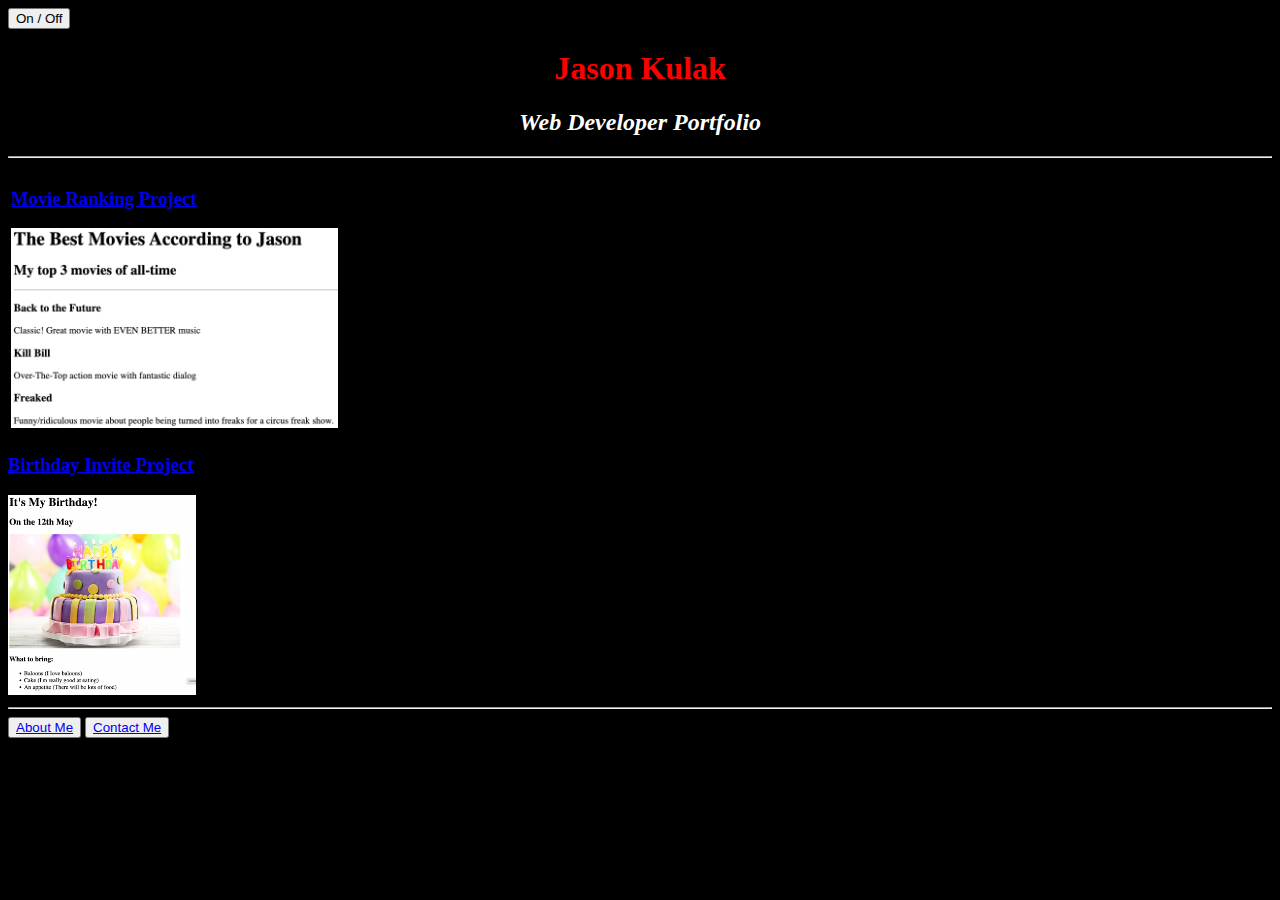
==== index.html @ 6fc9ce94 "quick adjustment to the class of the button in html and js files" ====
<!-- TODO 1: Create the HTML Boilerplate -->
<!DOCTYPE html>
<html lang="en">
<head>
    <meta charset="UTF-8">
    <meta name="viewport" content="width=device-width, initial-scale=1.0">
    <link rel="stylesheet" href="./style.css">
    <link rel="preconnect" href="https://fonts.googleapis.com">
    <link rel="preconnect" href="https://fonts.gstatic.com" crossorigin>
    <link href="https://fonts.googleapis.com/css2?family=Permanent+Marker&family=Playwrite+DE+Grund&display=swap" rel="stylesheet">
    <title>Jason's Portfolio</title>
</head>
<body>
    <button class="on-off">On / Off</button>
    <div class="header">
        <h1>Jason Kulak</h1>
        <h2>Web Developer Portfolio</h2>
    </div>

    <hr/>

    <div class="movie_project">
        <h3><a href="./public/movie-ranking.html">Movie Ranking Project</a></h3>
        <img src="./assets/images/jk-movie-list.png" height="200" alt="movie list"/>
    </div>

    <div class="birthday_project">
        <h3><a href="./public/birthday-invite.html">Birthday Invite Project</a></h3>
        <img src="./assets/images/birthday-invite.png" height="200" alt="birthday invitation"/>
    </div>

    <hr/>

    <button><a href="./public/about.html">About Me</a></button>
    <button><a href="./public/contact.html">Contact Me</a></button>


    <script src="https://ajax.googleapis.com/ajax/libs/jquery/3.7.1/jquery.min.js"></script>
    <script src="./index.js"></script>
</body>
</html>

<!-- TODO 2: Add Your previous projects' HTML into the public folder -->

<!-- TODO 3: Take screenshots of your project previews and add the images to the images folder -->

<!-- TODO 4: Add titles/subtitles etc. -->

<!-- TODO 5: Add a link to the project pages -->

<!-- TODO 6: Add images to show the project previews
HINT for TODO 6: You can use the height attribute set to 200 to make the image smaller:
https://developer.mozilla.org/en-US/docs/Web/HTML/Element/img#attr-height -->

<!-- TODO 7: Add the Contact Me and About Me page links -->
---- style.css ----
body {
    background-color: black;
}

.header {
    text-align: center;
}

h1 {
    font-family: "Permanent Marker", cursive;
}

h2 {
    color: white;
    font-style: italic;
}

.movie_project {
    border: solid;
}

.birthday_project {

}
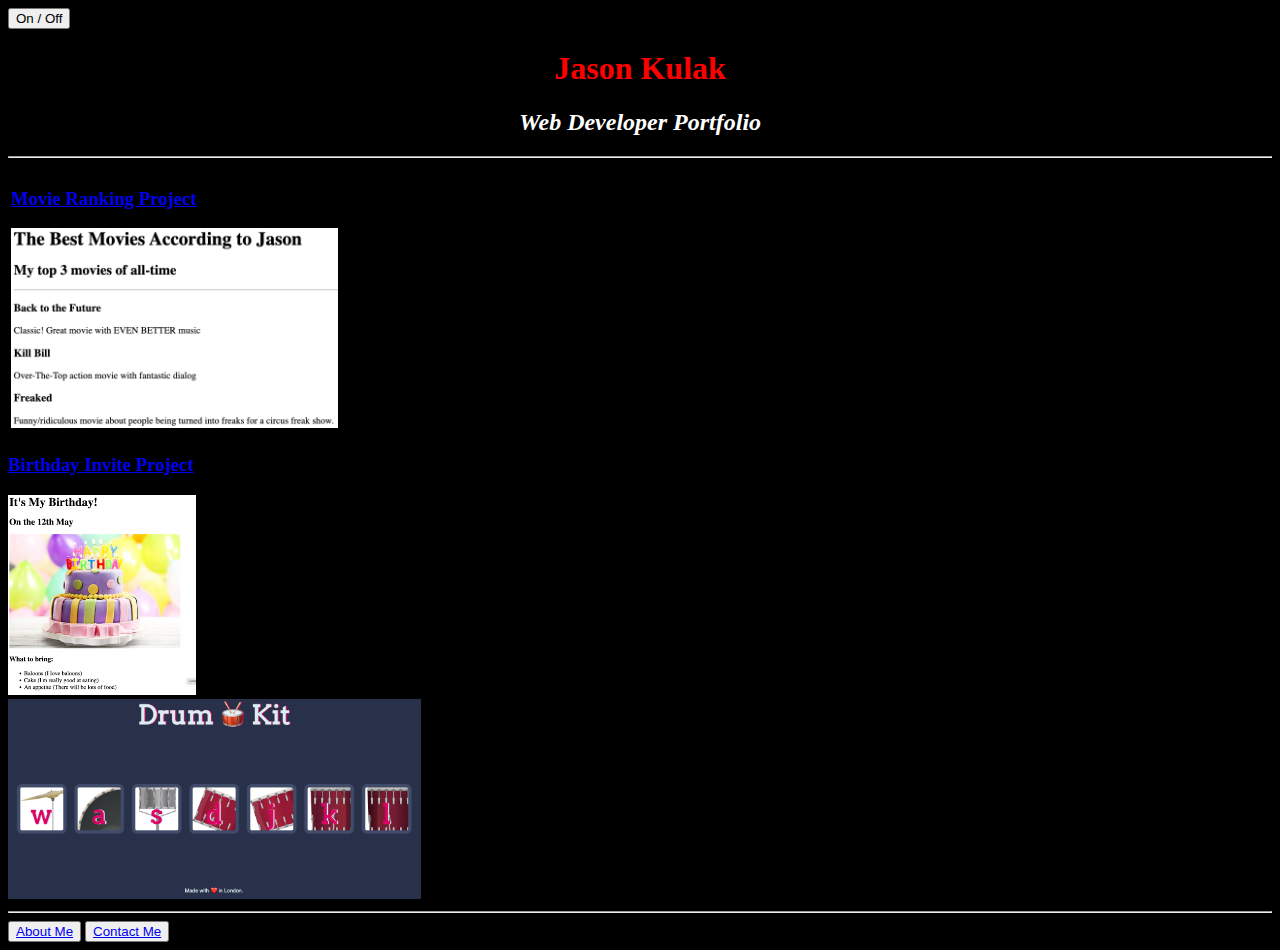
==== commit 6751f1c8: "started to add drumkit project" ====
--- a/index.html
+++ b/index.html
@@ -29,6 +29,11 @@
         <img src="./assets/images/birthday-invite.png" height="200" alt="birthday invitation"/>
     </div>
 
+    <div class="drumkit_project">
+        <!-- <h3><a href="">Drumkit Project</a></h3> -->
+        <img src="./assets/images/Drum-kit.png" height="200" alt="birthday invitation"/>
+    </div>
+
     <hr/>
 
     <button><a href="./public/about.html">About Me</a></button>
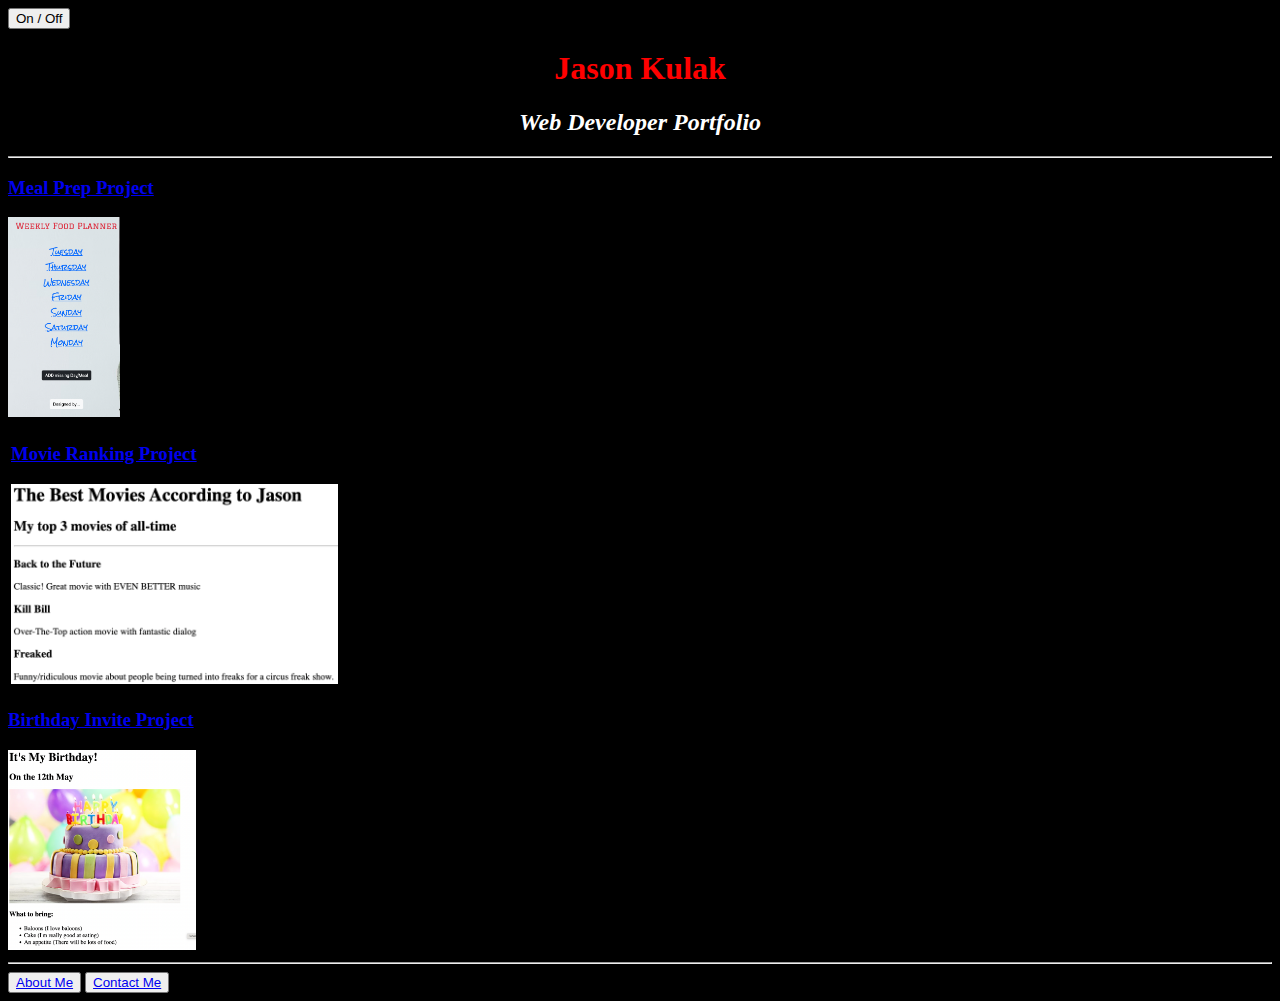
==== commit f4fd7d84: "took out drum project and added meal prep project" ====
--- a/index.html
+++ b/index.html
@@ -19,6 +19,11 @@
 
     <hr/>
 
+    <div class="mealprep_project">
+        <h3><a href="https://meal-prep-backend.onrender.com/">Meal Prep Project</a></h3>
+        <img src="./assets/images/Screenshot 2024-12-12 at 6.48.22 PM.png" height="200" alt="birthday invitation"/>
+    </div>
+
     <div class="movie_project">
         <h3><a href="./public/movie-ranking.html">Movie Ranking Project</a></h3>
         <img src="./assets/images/jk-movie-list.png" height="200" alt="movie list"/>
@@ -27,11 +32,6 @@
     <div class="birthday_project">
         <h3><a href="./public/birthday-invite.html">Birthday Invite Project</a></h3>
         <img src="./assets/images/birthday-invite.png" height="200" alt="birthday invitation"/>
-    </div>
-
-    <div class="drumkit_project">
-        <!-- <h3><a href="">Drumkit Project</a></h3> -->
-        <img src="./assets/images/Drum-kit.png" height="200" alt="birthday invitation"/>
     </div>
 
     <hr/>
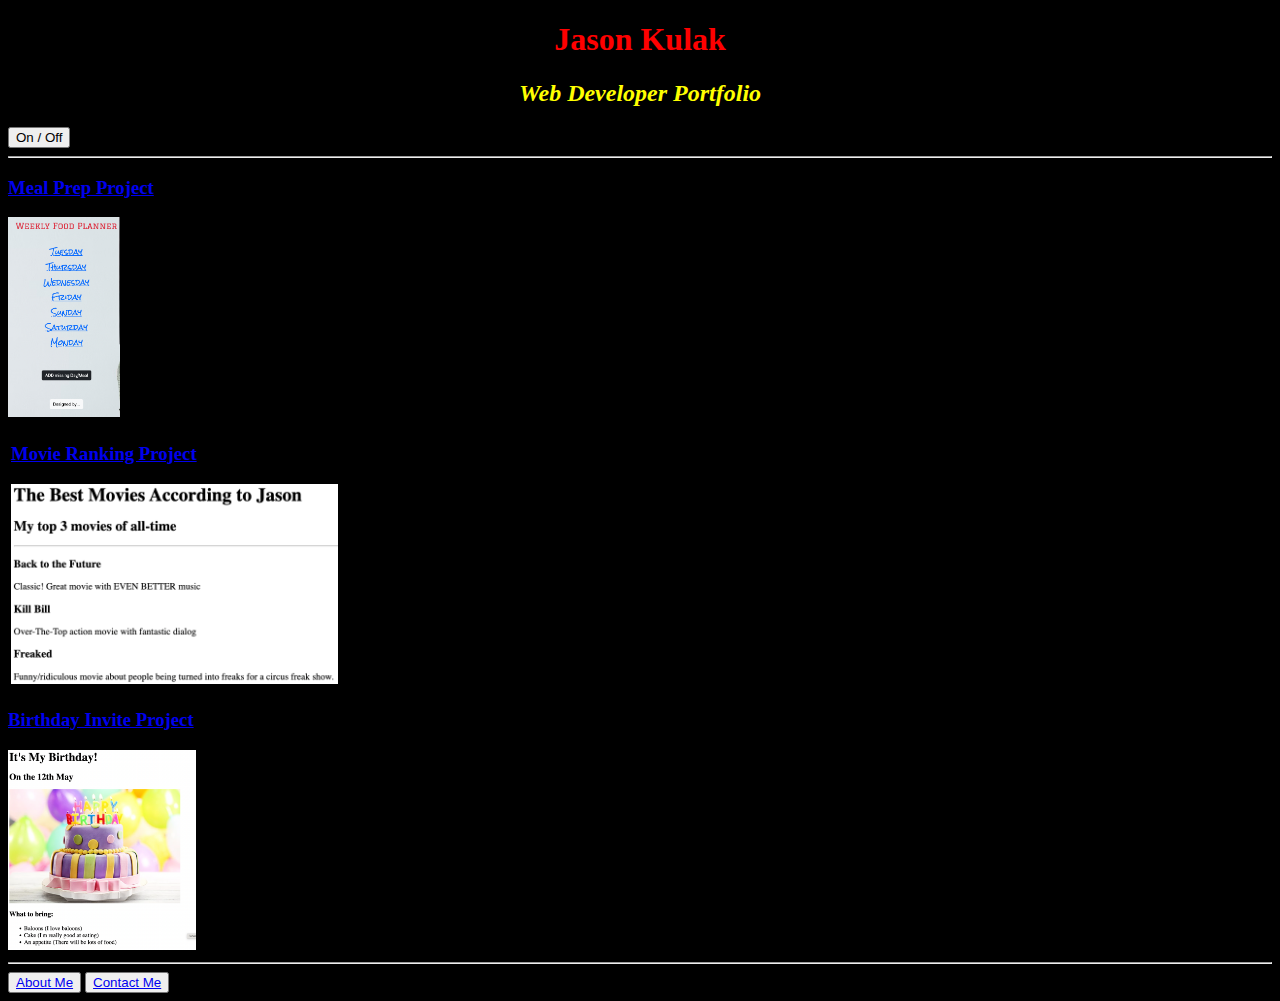
==== commit 0778b769: "connected my ABOUT section and added some css" ====
--- a/index.html
+++ b/index.html
@@ -11,12 +11,13 @@
     <title>Jason's Portfolio</title>
 </head>
 <body>
-    <button class="on-off">On / Off</button>
+    
     <div class="header">
         <h1>Jason Kulak</h1>
         <h2>Web Developer Portfolio</h2>
     </div>
-
+    <button class="on-off">On / Off</button>
+    
     <hr/>
 
     <div class="mealprep_project">
--- a/style.css
+++ b/style.css
@@ -11,10 +11,13 @@
 }
 
 h2 {
-    color: white;
+    color: yellow;
     font-style: italic;
 }
 
+p {
+    color: white;
+}
 .movie_project {
     border: solid;
 }
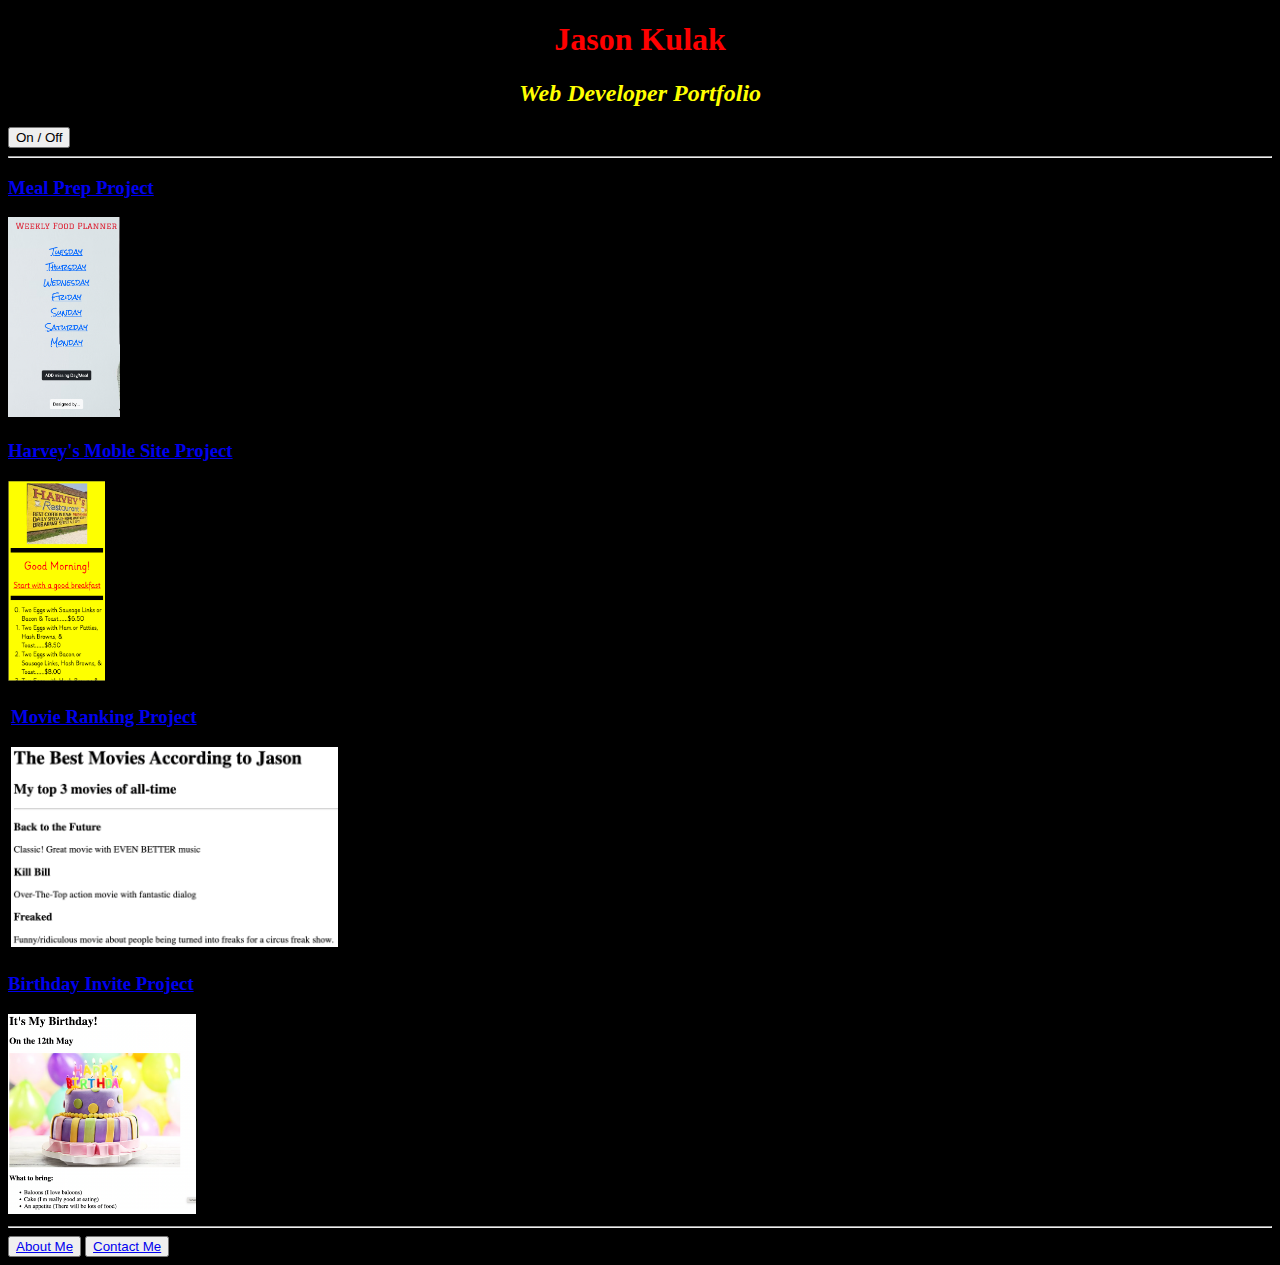
==== commit add2bbb6: "added Harveys menu project to my portfolio" ====
--- a/index.html
+++ b/index.html
@@ -17,12 +17,17 @@
         <h2>Web Developer Portfolio</h2>
     </div>
     <button class="on-off">On / Off</button>
-    
+
     <hr/>
 
     <div class="mealprep_project">
         <h3><a href="https://meal-prep-backend.onrender.com/">Meal Prep Project</a></h3>
-        <img src="./assets/images/Screenshot 2024-12-12 at 6.48.22 PM.png" height="200" alt="birthday invitation"/>
+        <img src="./assets/images/Screenshot 2024-12-12 at 6.48.22 PM.png" height="200" alt="meal prep"/>
+    </div>
+
+    <div class="harveys_project">
+        <h3><a href="https://jasonkulak.github.io/Harveys/">Harvey's Moble Site Project</a></h3>
+        <img src="./assets/images/Harveys.png" height="200" alt="harveys restaurant menu"/>
     </div>
 
     <div class="movie_project">
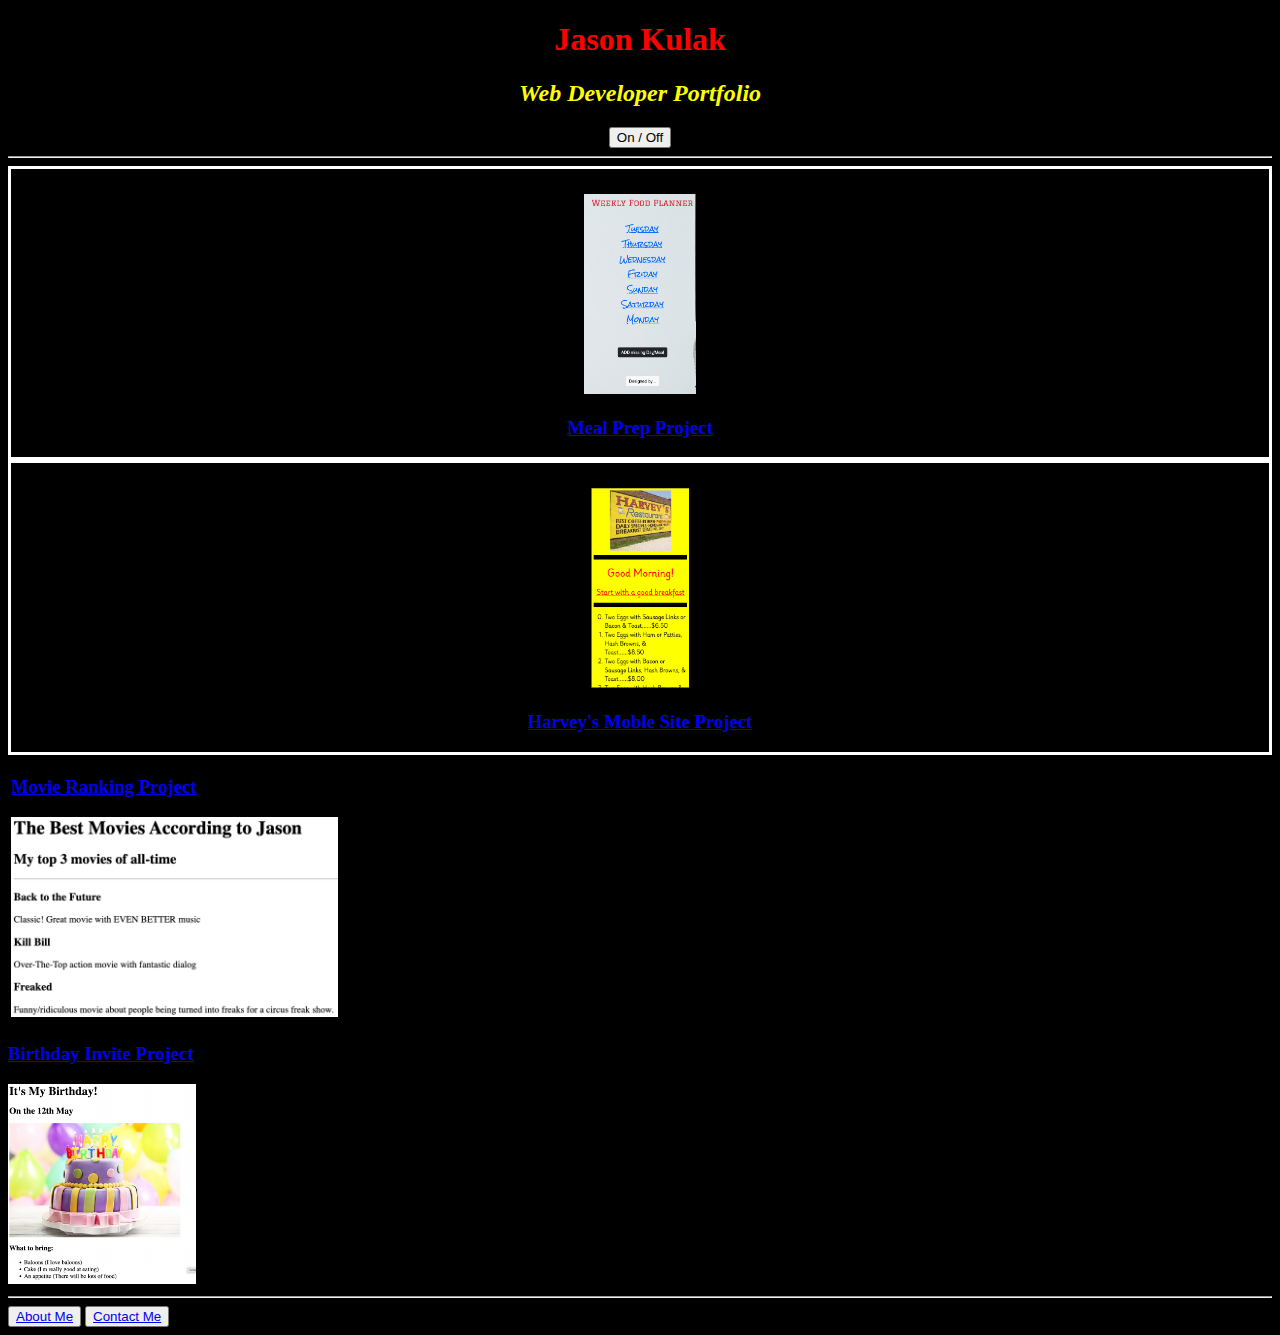
==== commit 8324a4e2: "working on spacing and boarders and layout css" ====
--- a/index.html
+++ b/index.html
@@ -21,13 +21,13 @@
     <hr/>
 
     <div class="mealprep_project">
+        <img src="./assets/images/Screenshot 2024-12-12 at 6.48.22 PM.png" height="200" alt="meal prep"/>
         <h3><a href="https://meal-prep-backend.onrender.com/">Meal Prep Project</a></h3>
-        <img src="./assets/images/Screenshot 2024-12-12 at 6.48.22 PM.png" height="200" alt="meal prep"/>
     </div>
 
     <div class="harveys_project">
+        <img src="./assets/images/Harveys.png" height="200" alt="harveys restaurant menu"/>
         <h3><a href="https://jasonkulak.github.io/Harveys/">Harvey's Moble Site Project</a></h3>
-        <img src="./assets/images/Harveys.png" height="200" alt="harveys restaurant menu"/>
     </div>
 
     <div class="movie_project">
--- a/style.css
+++ b/style.css
@@ -15,6 +15,23 @@
     font-style: italic;
 }
 
+.on-off {
+    display: block;
+    margin: auto;
+}
+
+.mealprep_project {
+    border: solid white;
+    text-align: center;
+    padding-top: 25px;
+}
+
+.harveys_project {
+    border: solid white;
+    text-align: center;
+    padding-top: 25px;
+}
+
 p {
     color: white;
 }
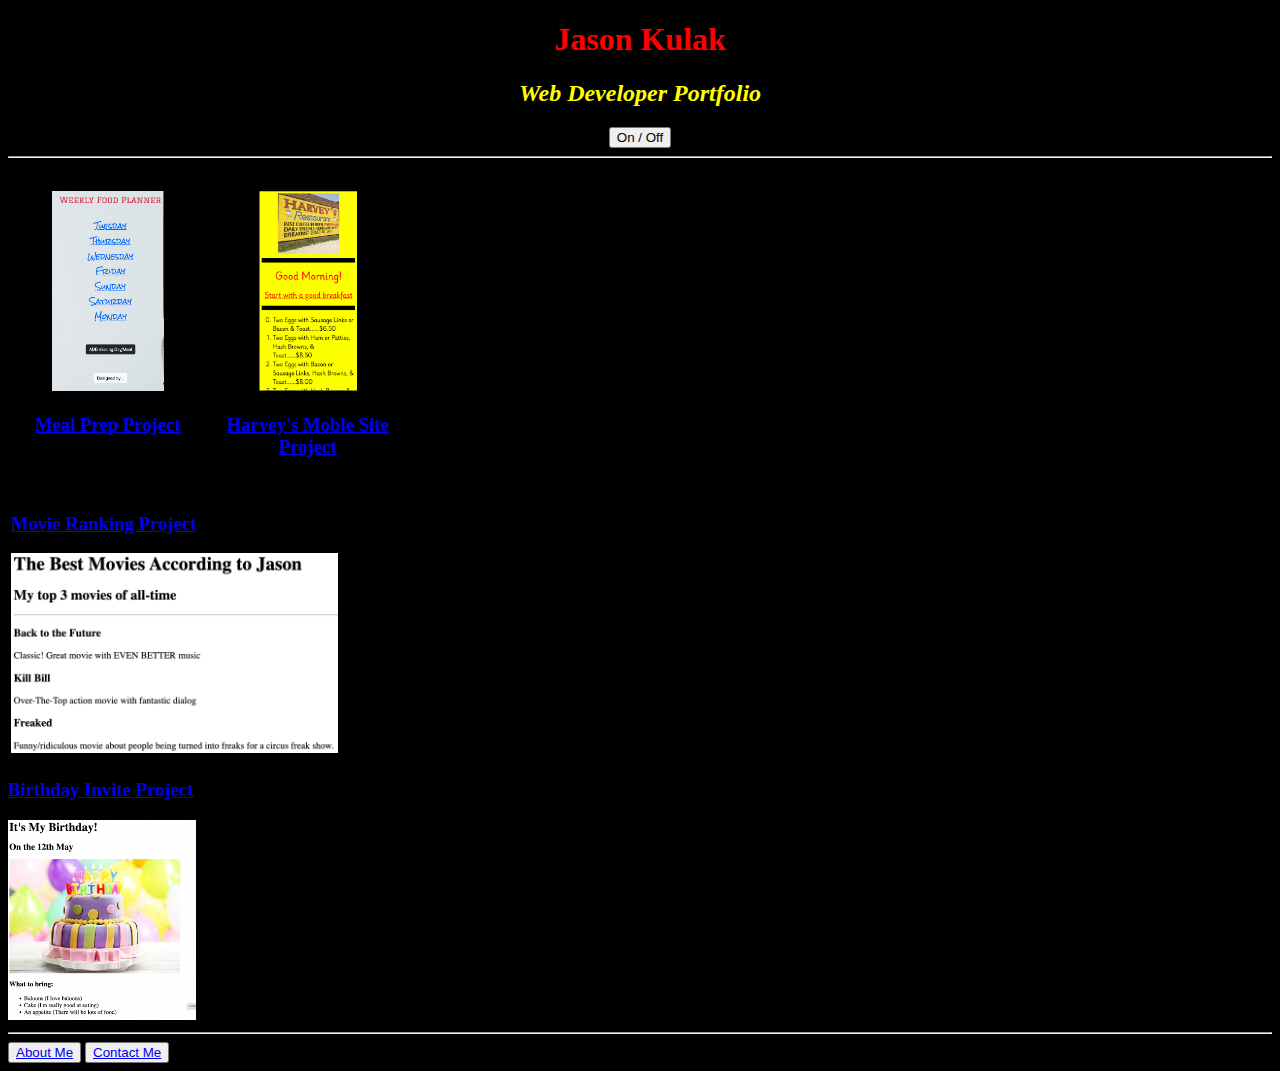
==== commit 4e7b7ea3: "moved first two projects into a row" ====
--- a/index.html
+++ b/index.html
@@ -19,17 +19,18 @@
     <button class="on-off">On / Off</button>
 
     <hr/>
+    <div class="two_projects">
+        <div class="mealprep_project">
+            <img src="./assets/images/Screenshot 2024-12-12 at 6.48.22 PM.png" height="200" alt="meal prep"/>
+            <h3><a href="https://meal-prep-backend.onrender.com/">Meal Prep Project</a></h3>
+        </div>
 
-    <div class="mealprep_project">
-        <img src="./assets/images/Screenshot 2024-12-12 at 6.48.22 PM.png" height="200" alt="meal prep"/>
-        <h3><a href="https://meal-prep-backend.onrender.com/">Meal Prep Project</a></h3>
+        <div class="harveys_project">
+            <img src="./assets/images/Harveys.png" height="200" alt="harveys restaurant menu"/>
+            <h3><a href="https://jasonkulak.github.io/Harveys/">Harvey's Moble Site Project</a></h3>
+        </div>
     </div>
-
-    <div class="harveys_project">
-        <img src="./assets/images/Harveys.png" height="200" alt="harveys restaurant menu"/>
-        <h3><a href="https://jasonkulak.github.io/Harveys/">Harvey's Moble Site Project</a></h3>
-    </div>
-
+        
     <div class="movie_project">
         <h3><a href="./public/movie-ranking.html">Movie Ranking Project</a></h3>
         <img src="./assets/images/jk-movie-list.png" height="200" alt="movie list"/>
--- a/style.css
+++ b/style.css
@@ -20,16 +20,24 @@
     margin: auto;
 }
 
+.two_projects {
+    display: flex;
+}
+
 .mealprep_project {
-    border: solid white;
+    /* border: solid white; */
     text-align: center;
     padding-top: 25px;
+    height: 300px;
+    width: 200px;
 }
 
 .harveys_project {
-    border: solid white;
+    /* border: solid white; */
     text-align: center;
     padding-top: 25px;
+    height: 300px;
+    width: 200px;
 }
 
 p {
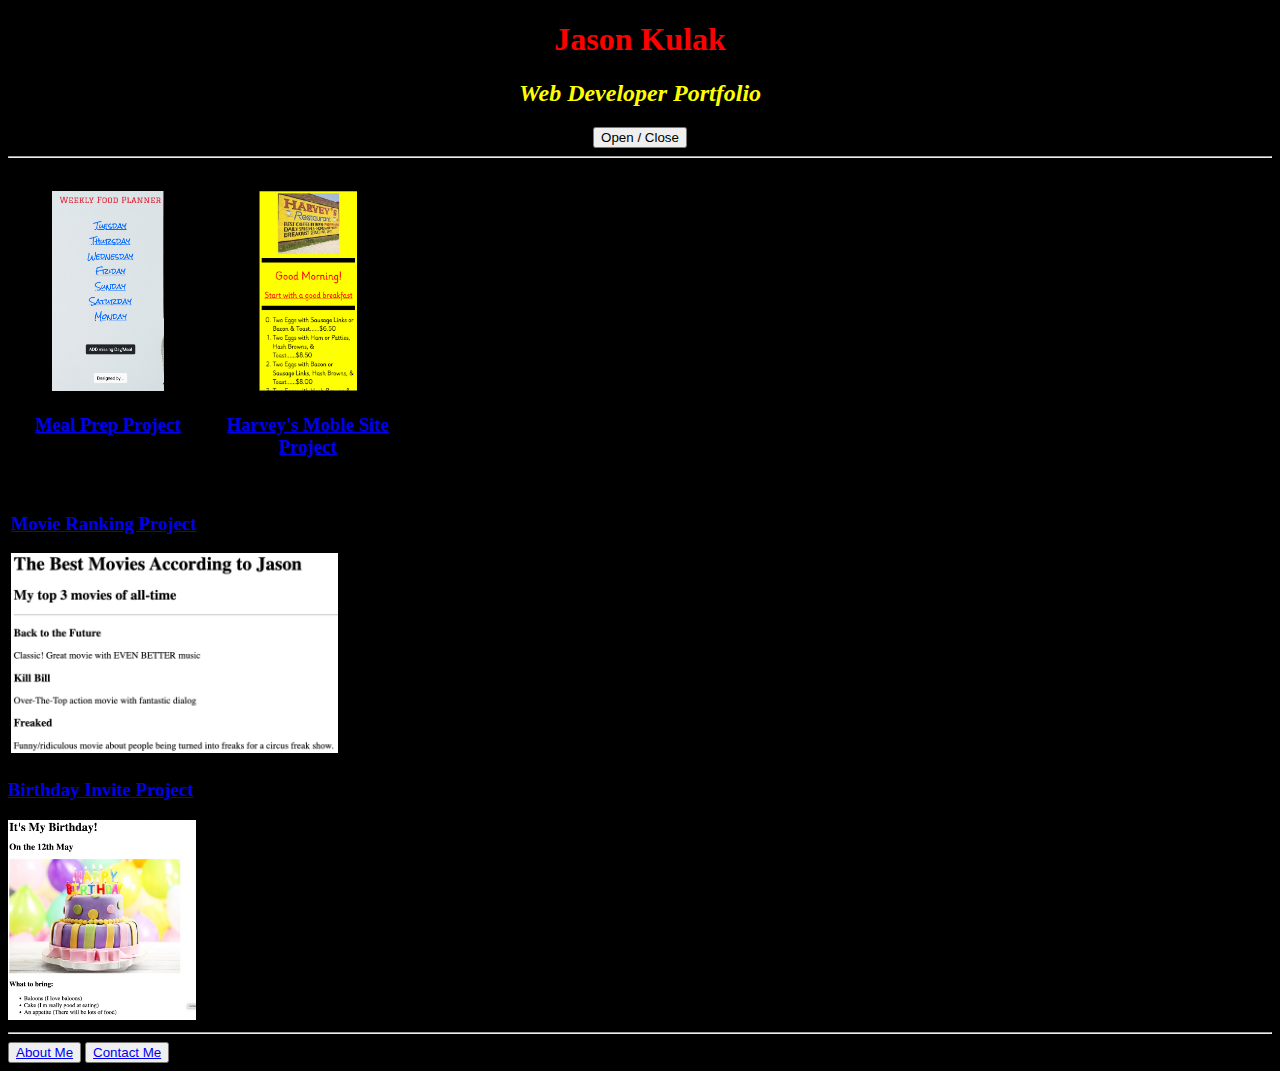
==== commit bc194793: "changed the header button to say Open and Close" ====
--- a/index.html
+++ b/index.html
@@ -16,7 +16,7 @@
         <h1>Jason Kulak</h1>
         <h2>Web Developer Portfolio</h2>
     </div>
-    <button class="on-off">On / Off</button>
+    <button class="open-close">Open / Close</button>
 
     <hr/>
     <div class="two_projects">
--- a/style.css
+++ b/style.css
@@ -15,7 +15,7 @@
     font-style: italic;
 }
 
-.on-off {
+.open-close {
     display: block;
     margin: auto;
 }
